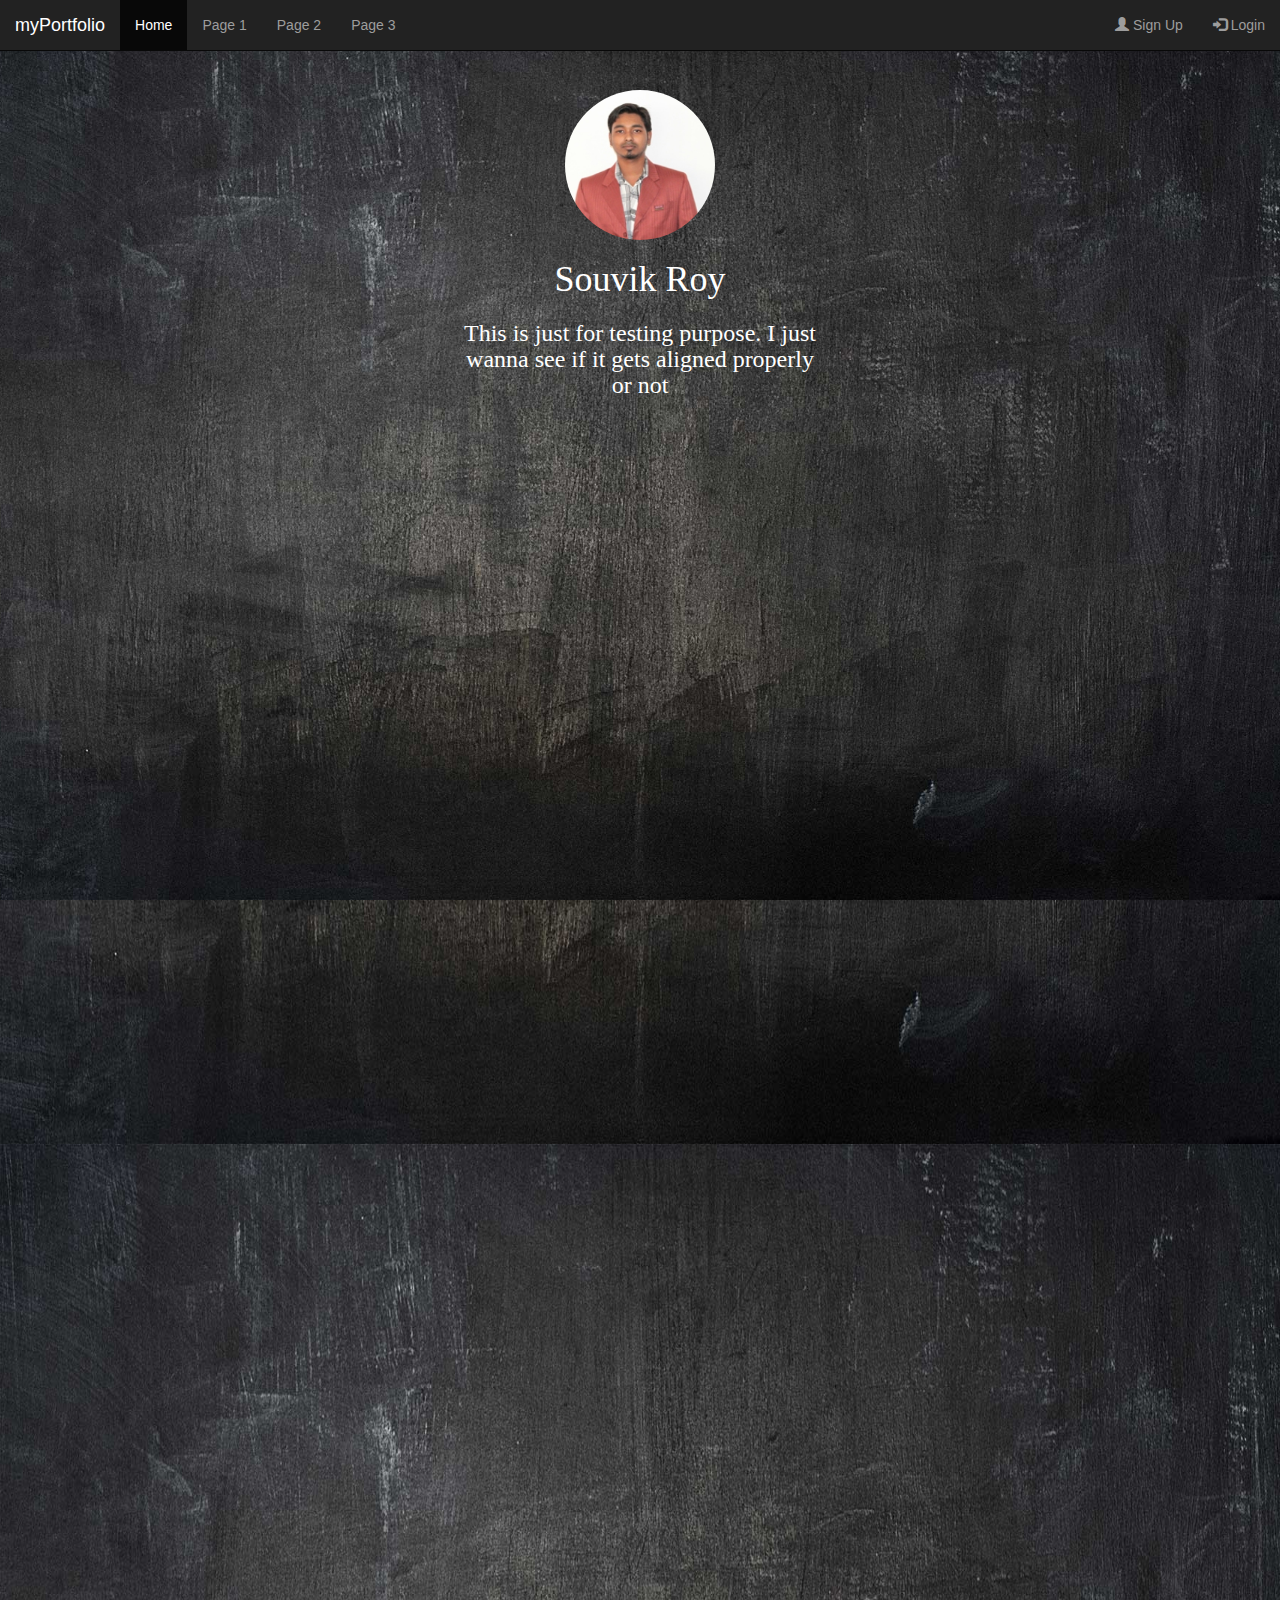
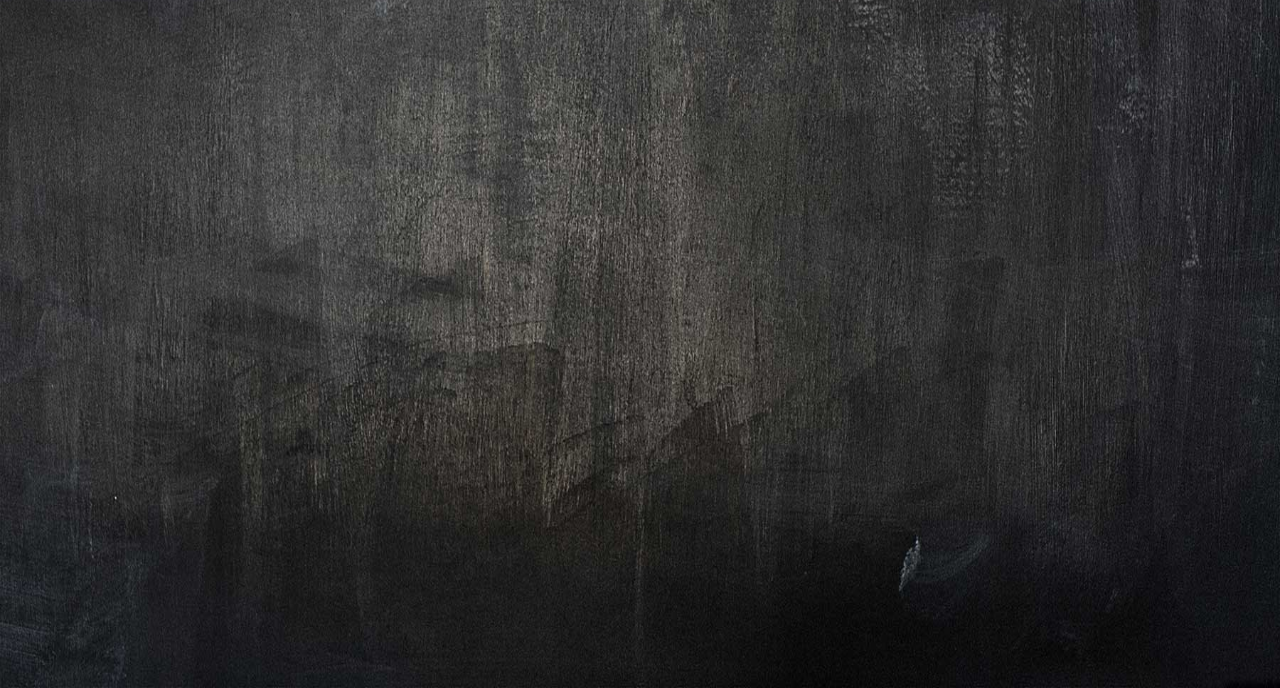
==== Portfolio.html @ 92be7b13 "Portfolio first commit" ====
<!DOCTYPE html>
<html>
<head>
<meta charset="utf-8">
<meta name="viewport" content="width=device-width, initial-scale=1">
<title>Souvik Roy - Portfolio</title>
<!-- Latest compiled and minified CSS -->
<link rel="stylesheet" href="https://maxcdn.bootstrapcdn.com/bootstrap/3.3.7/css/bootstrap.min.css">
<!-- jQuery library -->
<script src="https://ajax.googleapis.com/ajax/libs/jquery/3.2.1/jquery.min.js"></script>
<!-- Latest compiled JavaScript -->
<script src="https://maxcdn.bootstrapcdn.com/bootstrap/3.3.7/js/bootstrap.min.js"></script>
<!-- My StyleSheet -->
<link rel="stylesheet" href="myStyleSheet.css">
<link rel="stylesheet" href="aos-master/dist/aos.css" />
</head>

<body >
  <script src="aos-master/dist/aos.js"></script>
  <script>
    AOS.init({
      easing: 'ease-in-out-sine'
    });
  </script>

  <nav class="navbar navbar-inverse navbar-fixed-top">
  <div class="container-fluid">
    <div class="navbar-header">
      <button type="button" class="navbar-toggle" data-toggle="collapse" data-target="#myNavbar">
        <span class="icon-bar"></span>
        <span class="icon-bar"></span>
        <span class="icon-bar"></span>
      </button>
      <a class="navbar-brand" href="#">myPortfolio</a>
    </div>
    <div class="collapse navbar-collapse" id="myNavbar">
      <ul class="nav navbar-nav">
        <li class="active"><a href="#">Home</a></li>
        <li><a href="#about">Page 1</a></li>
        <li><a href="#">Page 2</a></li>
        <li><a href="#">Page 3</a></li>
      </ul>
      <ul class="nav navbar-nav navbar-right">
        <li><a href="#"><span class="glyphicon glyphicon-user"></span> Sign Up</a></li>
        <li><a href="#"><span class="glyphicon glyphicon-log-in"></span> Login</a></li>
      </ul>
    </div>
  </div>
</nav>

<div class="parallax">
  <div class="container dp">
    <div class="row">
      <div class="col-sm-6  col-md-4 col-lg-4 col-sm-offset-3 col-md-offset-4 col-lg-offset-4">
        <img src="images/2010BCA661.jpg" class="img-circle" alt="Cinque Terre" width="150" height="150">
        <h1>Souvik Roy</h1>
        <h3>This is just for testing purpose. I just wanna see if it gets aligned properly or not</h3>
      </div>
    </div>
  </div>
</div>

<div class="container opac">
  <div class="row">
    <div id="about" class="col-sm-10 col-sm-offset-1 col-md-offset-1 cards" data-aos="fade-in">

    </div>

    <div class="col-sm-10 col-sm-offset-1 col-md-offset-1 cards" data-aos="fade-in">

    </div>

    <div class="col-sm-10 col-sm-offset-1 col-md-offset-1 cards" data-aos="fade-in">

    </div>

  </div>
</div>

</body>
</html>
---- myStyleSheet.css ----
.cards{
  background-color:white;
  border-radius: 20px 20px 20px 20px;
  height: 50vh;
  margin-bottom: 1vmax;
}

.parallax {
    /* The image used */
    background-image: url("images/standard_background2.jpg");

    /* Set a specific height */
    min-height: 100vh;
    top: 0;

    /* Create the parallax scrolling effect */
    background-attachment: fixed;
    background-position: center;
    background-repeat: no-repeat;
    background-size: cover;
}

body{
  background-image: url("images/standard_background2.jpg");
  background-repeat: round;
}

img {
    display: block;
    margin: 0 auto;
    margin-top: 10vh;
}

.dp{
  text-align: center;
  color: white;
  font-family: "Times New Roman";
}

.opac{
  opacity: 0.7;
}
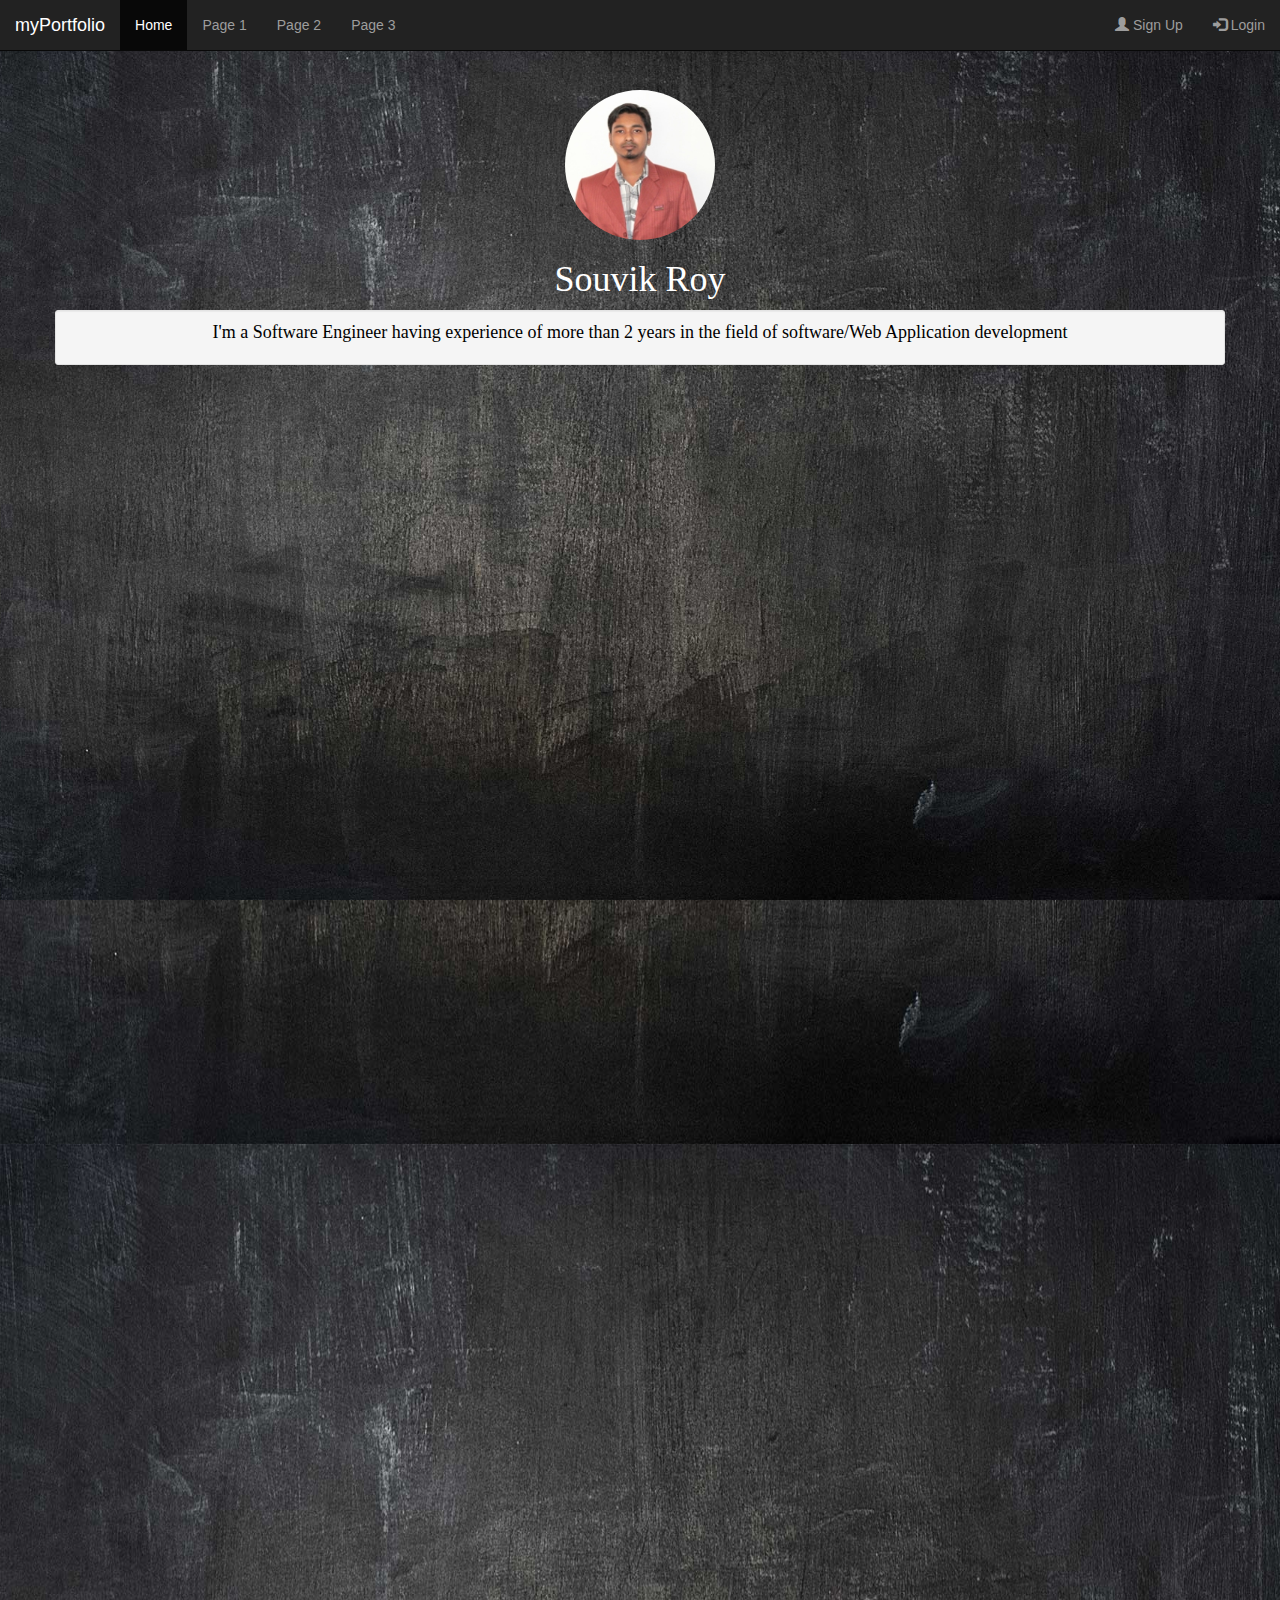
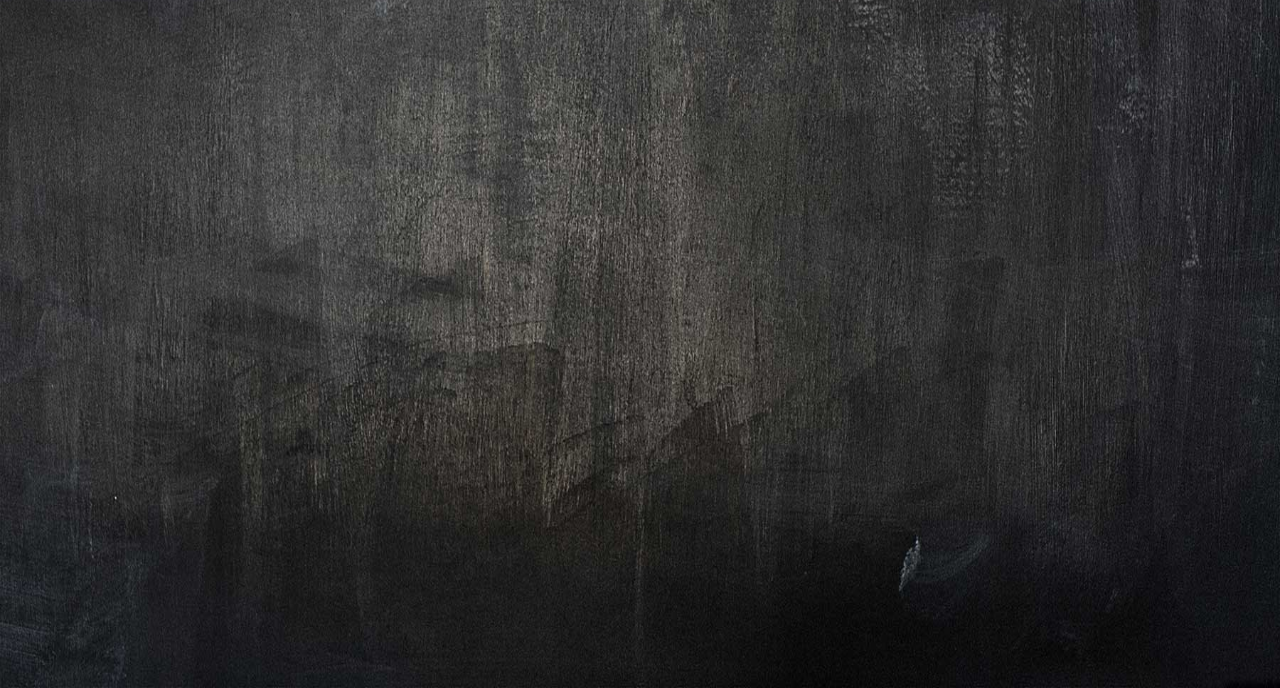
==== commit 2afd6e2d: "Second Commit" ====
--- a/Portfolio.html
+++ b/Portfolio.html
@@ -51,11 +51,11 @@
 <div class="parallax">
   <div class="container dp">
     <div class="row">
-      <div class="col-sm-6  col-md-4 col-lg-4 col-sm-offset-3 col-md-offset-4 col-lg-offset-4">
         <img src="images/2010BCA661.jpg" class="img-circle" alt="Cinque Terre" width="150" height="150">
         <h1>Souvik Roy</h1>
-        <h3>This is just for testing purpose. I just wanna see if it gets aligned properly or not</h3>
-      </div>
+        <div id="aboutMe" class="well well-sm">
+          <p>I'm a Software Engineer having experience of more than 2 years in the field of software/Web Application development</p>
+        </div>
     </div>
   </div>
 </div>
--- a/myStyleSheet.css
+++ b/myStyleSheet.css
@@ -40,3 +40,9 @@
 .opac{
   opacity: 0.7;
 }
+
+#aboutMe{
+  color: black;
+  text-align: center;
+  font-size: 2vmin;
+}
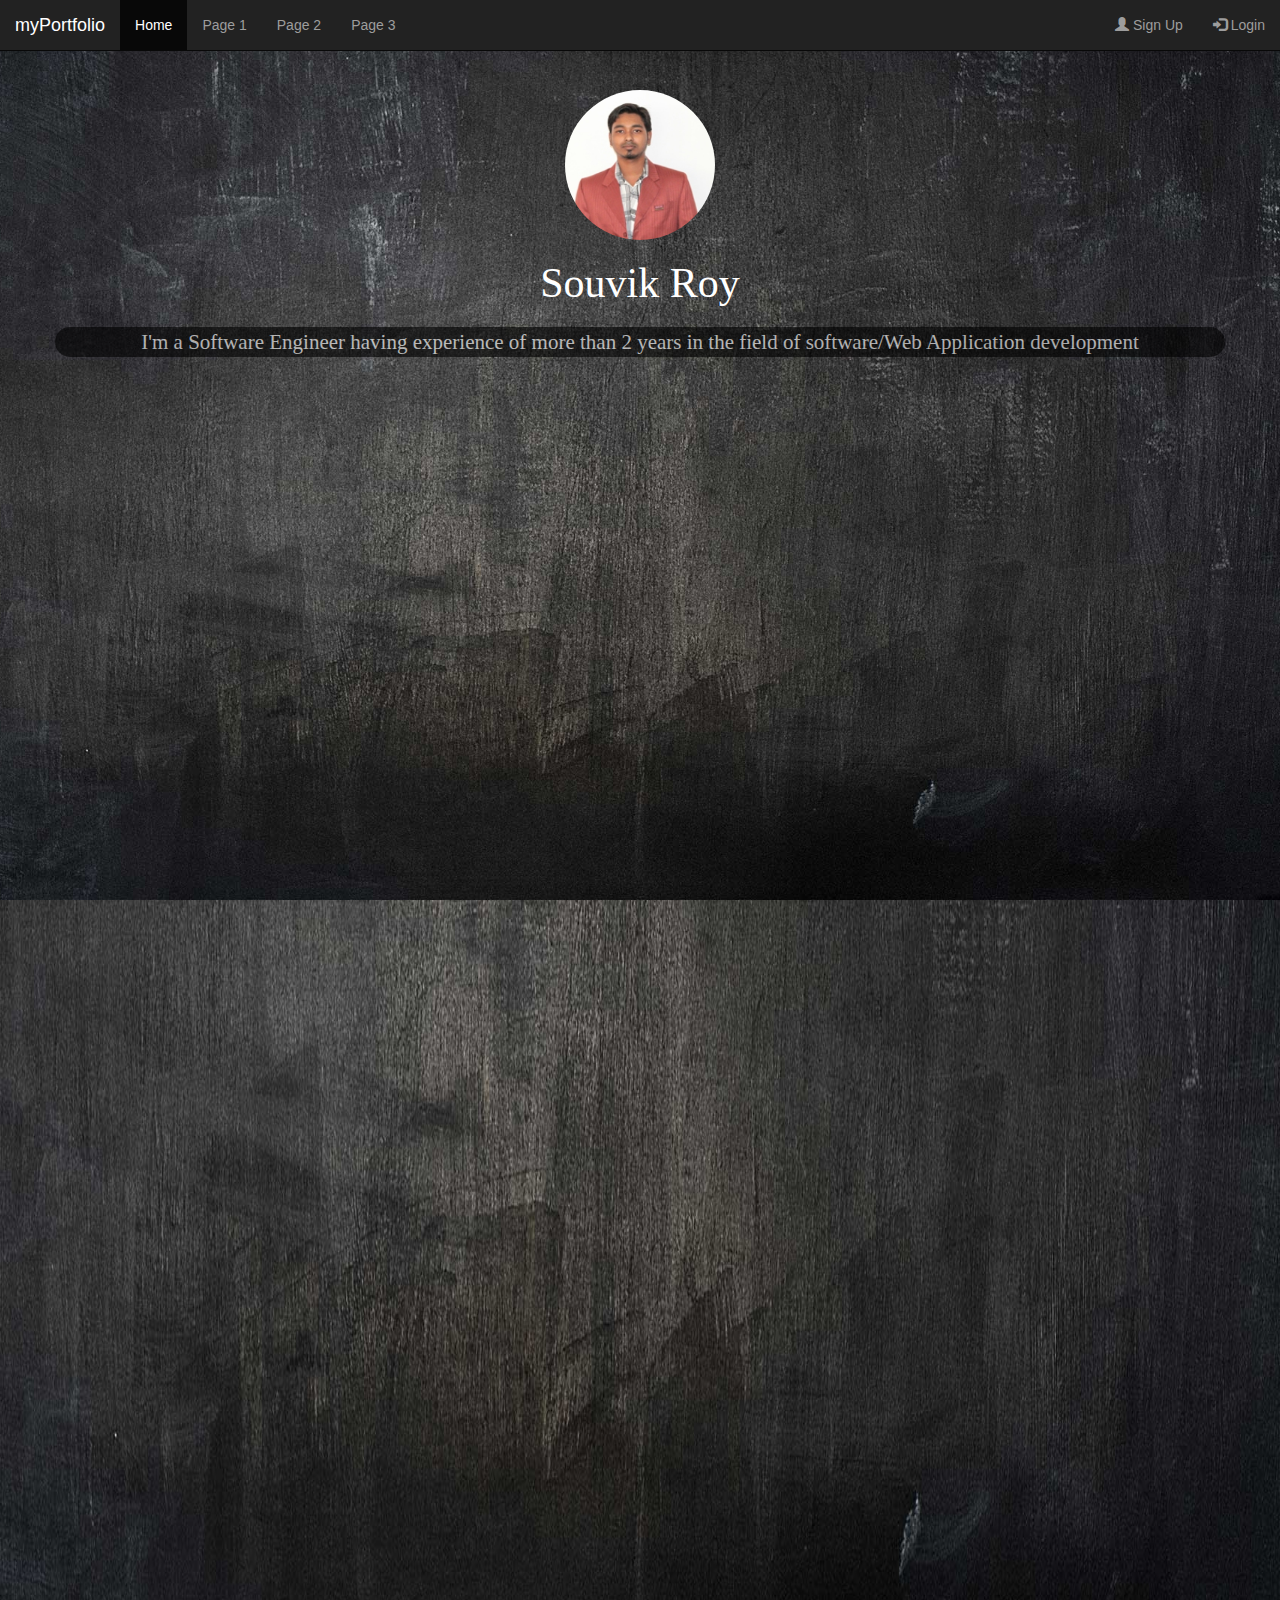
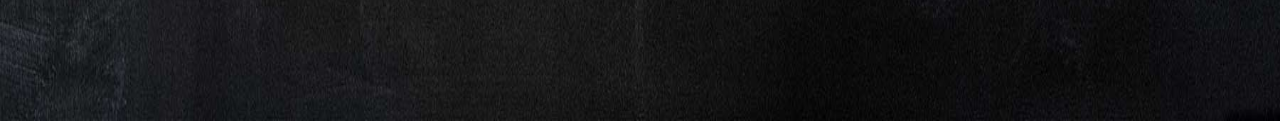
==== commit 61cd6e0d: "Skills almost done" ====
--- a/Portfolio.html
+++ b/Portfolio.html
@@ -52,8 +52,8 @@
   <div class="container dp">
     <div class="row">
         <img src="images/2010BCA661.jpg" class="img-circle" alt="Cinque Terre" width="150" height="150">
-        <h1>Souvik Roy</h1>
-        <div id="aboutMe" class="well well-sm">
+        <h2>Souvik Roy</h2>
+        <div id="aboutMe" class="centered">
           <p>I'm a Software Engineer having experience of more than 2 years in the field of software/Web Application development</p>
         </div>
     </div>
@@ -62,15 +62,130 @@
 
 <div class="container opac">
   <div class="row">
-    <div id="about" class="col-sm-10 col-sm-offset-1 col-md-offset-1 cards" data-aos="fade-in">
+    <div id="skills" class="col-xs-12 col-sm-10 col-md-10 col-sm-offset-1 col-md-offset-1 cards" data-aos="fade-in">
+      <h4><span class="glyphicon glyphicon-briefcase"></span> Professional Skills</h4>
+      <div class="row">
+          <div class="col-xs-6 col-sm-6 col-md-6 col-lg-6">
+              <div id="coreSkills" class="cards-inverse">
+                  <h5>Programming Skills</h5>
+                  C
+                  <div class="progress">
+                    <div class="progress-bar progress-bar-striped active" role="progressbar" aria-valuenow="80" aria-valuemin="0" aria-valuemax="100" style="width:80%"></div>
+                  </div>
+
+                  C++
+                  <div class="progress">
+                    <div class="progress-bar progress-bar-striped active" role="progressbar" aria-valuenow="88" aria-valuemin="0" aria-valuemax="100" style="width:88%"></div>
+                  </div>
+
+                  C#
+                  <div class="progress">
+                    <div class="progress-bar progress-bar-striped active" role="progressbar" aria-valuenow="82" aria-valuemin="0" aria-valuemax="100" style="width:82%"></div>
+                  </div>
+
+                  HTML5
+                  <div class="progress">
+                    <div class="progress-bar progress-bar-striped active" role="progressbar" aria-valuenow="90" aria-valuemin="0" aria-valuemax="100" style="width:90%"></div>
+                  </div>
+
+                  CSS
+                  <div class="progress">
+                    <div class="progress-bar progress-bar-striped active" role="progressbar" aria-valuenow="90" aria-valuemin="0" aria-valuemax="100" style="width:90%"></div>
+                  </div>
+
+                  JavaScript
+                  <div class="progress">
+                    <div class="progress-bar progress-bar-striped active" role="progressbar" aria-valuenow="85" aria-valuemin="0" aria-valuemax="100" style="width:85%"></div>
+                  </div>
+
+                  Bootstrap
+                  <div class="progress">
+                    <div class="progress-bar progress-bar-striped active" role="progressbar" aria-valuenow="92" aria-valuemin="0" aria-valuemax="100" style="width:92%"></div>
+                  </div>
+
+                  .NET
+                  <div class="progress">
+                    <div class="progress-bar progress-bar-striped active" role="progressbar" aria-valuenow="85" aria-valuemin="0" aria-valuemax="100" style="width:85%"></div>
+                  </div>
+              </div>
+          </div>
+          <div class="col-xs-6 col-sm-6 col-md-6 col-lg-6">
+            <div id="dbSkills" class="cards-inverse">
+                <h5>Databases</h5>
+                SQL Server
+                <div class="progress">
+                  <div class="progress-bar progress-bar-striped active" role="progressbar" aria-valuenow="80" aria-valuemin="0" aria-valuemax="100" style="width:80%"></div>
+                </div>
+
+                SQL Lite
+                <div class="progress">
+                  <div class="progress-bar progress-bar-striped active" role="progressbar" aria-valuenow="80" aria-valuemin="0" aria-valuemax="100" style="width:80%"></div>
+                </div>
+
+                Oracle
+                <div class="progress">
+                  <div class="progress-bar progress-bar-striped active" role="progressbar" aria-valuenow="80" aria-valuemin="0" aria-valuemax="100" style="width:80%"></div>
+                </div>
+
+                PLSQL
+                <div class="progress">
+                  <div class="progress-bar progress-bar-striped active" role="progressbar" aria-valuenow="80" aria-valuemin="0" aria-valuemax="100" style="width:80%"></div>
+                </div>
+            </div>
+            <div id="sourceControlSkills" class="cards-inverse">
+                <h5>Source Control</h5>
+                GIT
+                <div class="progress">
+                  <div class="progress-bar progress-bar-striped active" role="progressbar" aria-valuenow="80" aria-valuemin="0" aria-valuemax="100" style="width:80%"></div>
+                </div>
+
+                SVN
+                <div class="progress">
+                  <div class="progress-bar progress-bar-striped active" role="progressbar" aria-valuenow="80" aria-valuemin="0" aria-valuemax="100" style="width:80%"></div>
+                </div>
+
+                TFS (Team Foundation Server)
+                <div class="progress">
+                  <div class="progress-bar progress-bar-striped active" role="progressbar" aria-valuenow="80" aria-valuemin="0" aria-valuemax="100" style="width:80%"></div>
+                </div>
+            </div>
+          </div>
+      </div>
+      <div class="row">
+          <div class="col-xs-6 col-sm-6 col-md-6 col-lg-6">
+            <div id="learningSkills" class="cards-inverse">
+              <h5>Learning</h5>
+              Angular JS
+              <div class="progress">
+                <div class="progress-bar progress-bar-striped active" role="progressbar" aria-valuenow="80" aria-valuemin="0" aria-valuemax="100" style="width:5%"></div>
+              </div>
+
+              NODE JS
+              <div class="progress">
+                <div class="progress-bar progress-bar-striped active" role="progressbar" aria-valuenow="80" aria-valuemin="0" aria-valuemax="100" style="width:80%"></div>
+              </div>
+
+              JQuery
+              <div class="progress">
+                <div class="progress-bar progress-bar-striped active" role="progressbar" aria-valuenow="80" aria-valuemin="0" aria-valuemax="100" style="width:80%"></div>
+              </div>
+
+              MongoDB
+              <div class="progress">
+                <div class="progress-bar progress-bar-striped active" role="progressbar" aria-valuenow="80" aria-valuemin="0" aria-valuemax="100" style="width:80%"></div>
+              </div>
+            </div>
+          </div>
+          <div class="col-xs-6 col-sm-6 col-md-6 col-lg-6">
+
+          </div>
+    </div>
+
+    <div id="projects" class="col-xs-12 col-sm-10 col-md-10 col-sm-offset-1 col-md-offset-1 cards" data-aos="fade-in">
 
     </div>
 
-    <div class="col-sm-10 col-sm-offset-1 col-md-offset-1 cards" data-aos="fade-in">
-
-    </div>
-
-    <div class="col-sm-10 col-sm-offset-1 col-md-offset-1 cards" data-aos="fade-in">
+    <div id="education" class="col-xs-12 col-sm-10 col-md-10 col-sm-offset-1 col-md-offset-1 cards" data-aos="fade-in">
 
     </div>
 
--- a/myStyleSheet.css
+++ b/myStyleSheet.css
@@ -1,7 +1,54 @@
+@media (max-width: 500px) {
+    body{font-size: 10px;}
+}
+
+@media (min-width: 501px) and (max-width: 768px) {
+    body{font-size: 12px;}
+}
+
+@media (min-width: 769px) {
+    body{font-size: 14px;}
+}
+
+h1{
+  font-size: 4em;
+}
+h2{
+  font-size: 3em;
+}
+h3{
+  font-size: 2.5em;
+}
+h4{
+  font-size: 2em;
+}
+h5{
+  font-size: 1.5em;
+}
+h6{
+  font-size: 1em;
+}
+
+p {
+  margin: 1em;
+}
+
+.progress {
+  height: 0.5em;
+}
+
 .cards{
   background-color:white;
   border-radius: 20px 20px 20px 20px;
-  height: 50vh;
+  height: auto;
+  margin-bottom: 1vmax;
+}
+
+.cards-inverse{
+  background-color: black;
+  border-radius: 15px 15px 15px 15px;
+  color: white;
+  padding: 0.5em;
   margin-bottom: 1vmax;
 }
 
@@ -42,7 +89,15 @@
 }
 
 #aboutMe{
-  color: black;
+  color: white;
   text-align: center;
-  font-size: 2vmin;
+  font-size: 1.5em;
+  background-color: black;
+  border-color: white;
+  opacity: 0.6;
+  border-radius: 20px 20px 20px 20px;
 }
+
+.centered{
+  margin: 0 auto;
+}
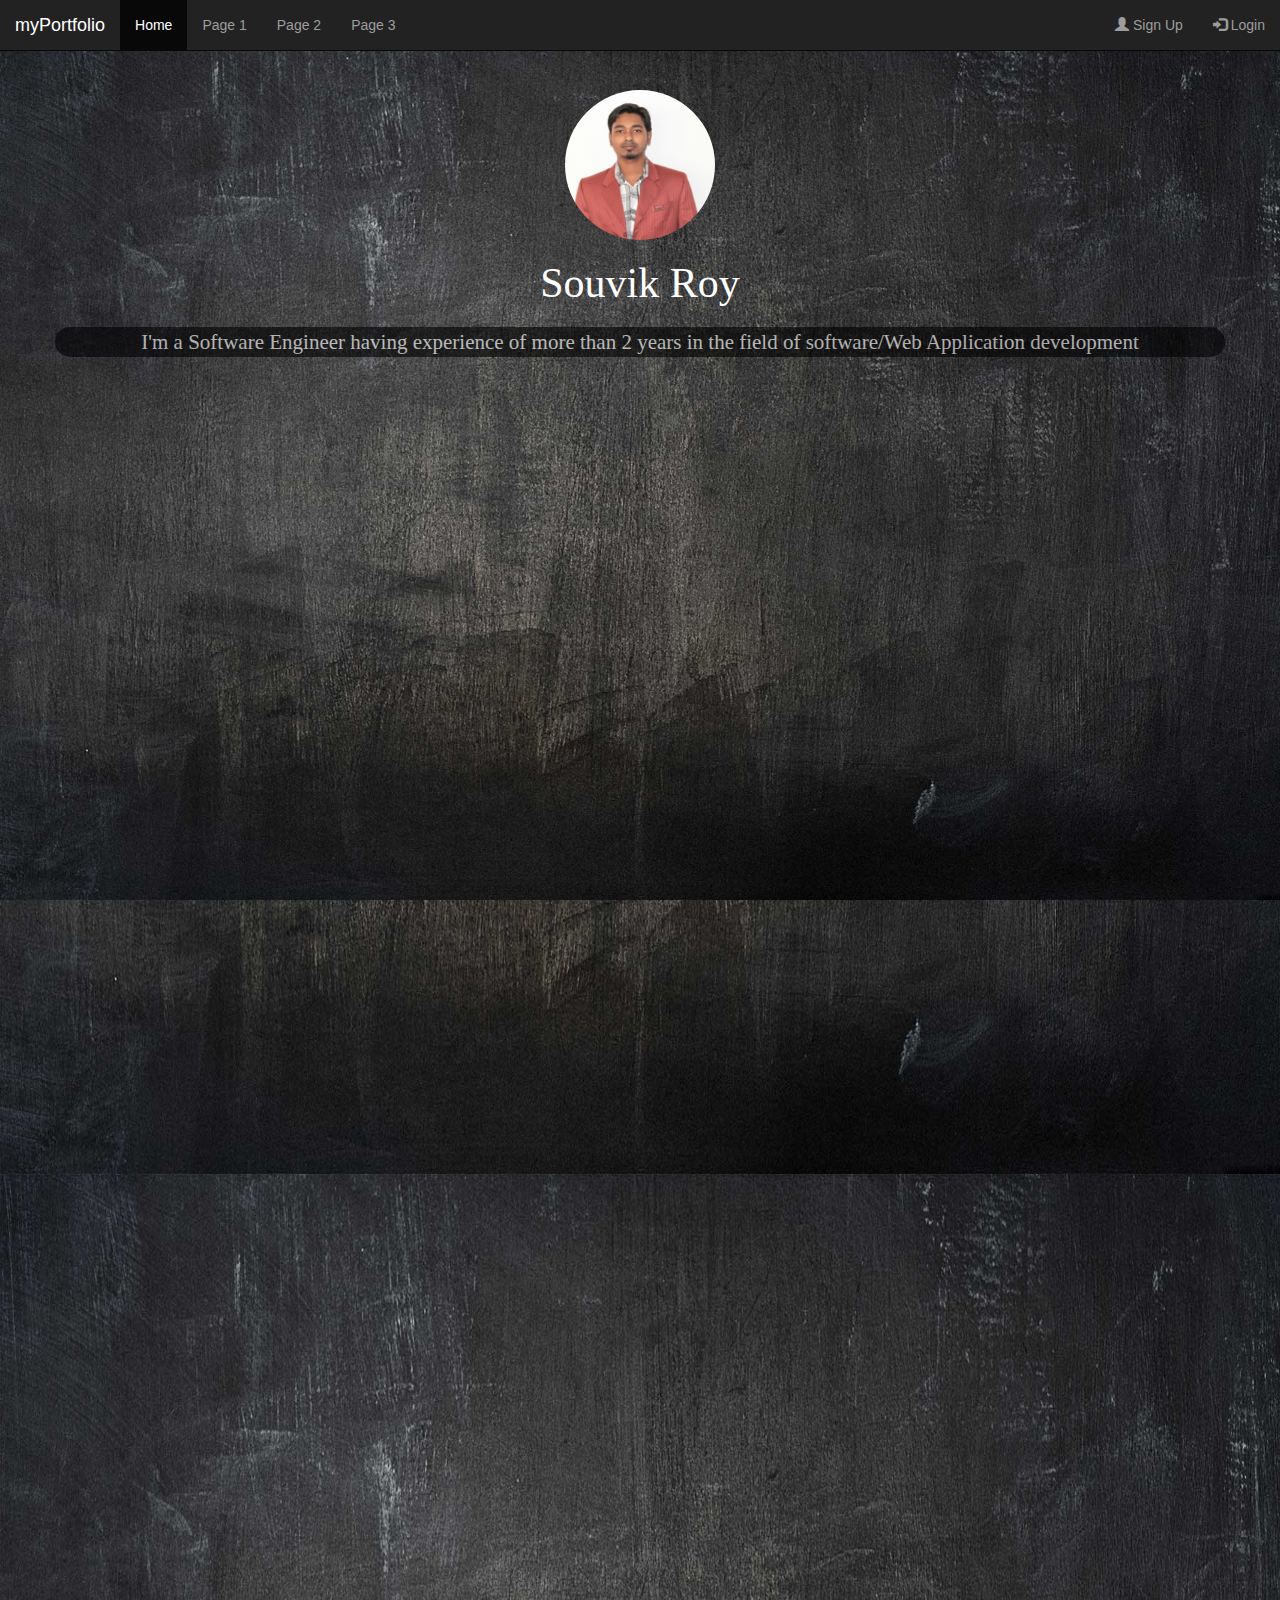
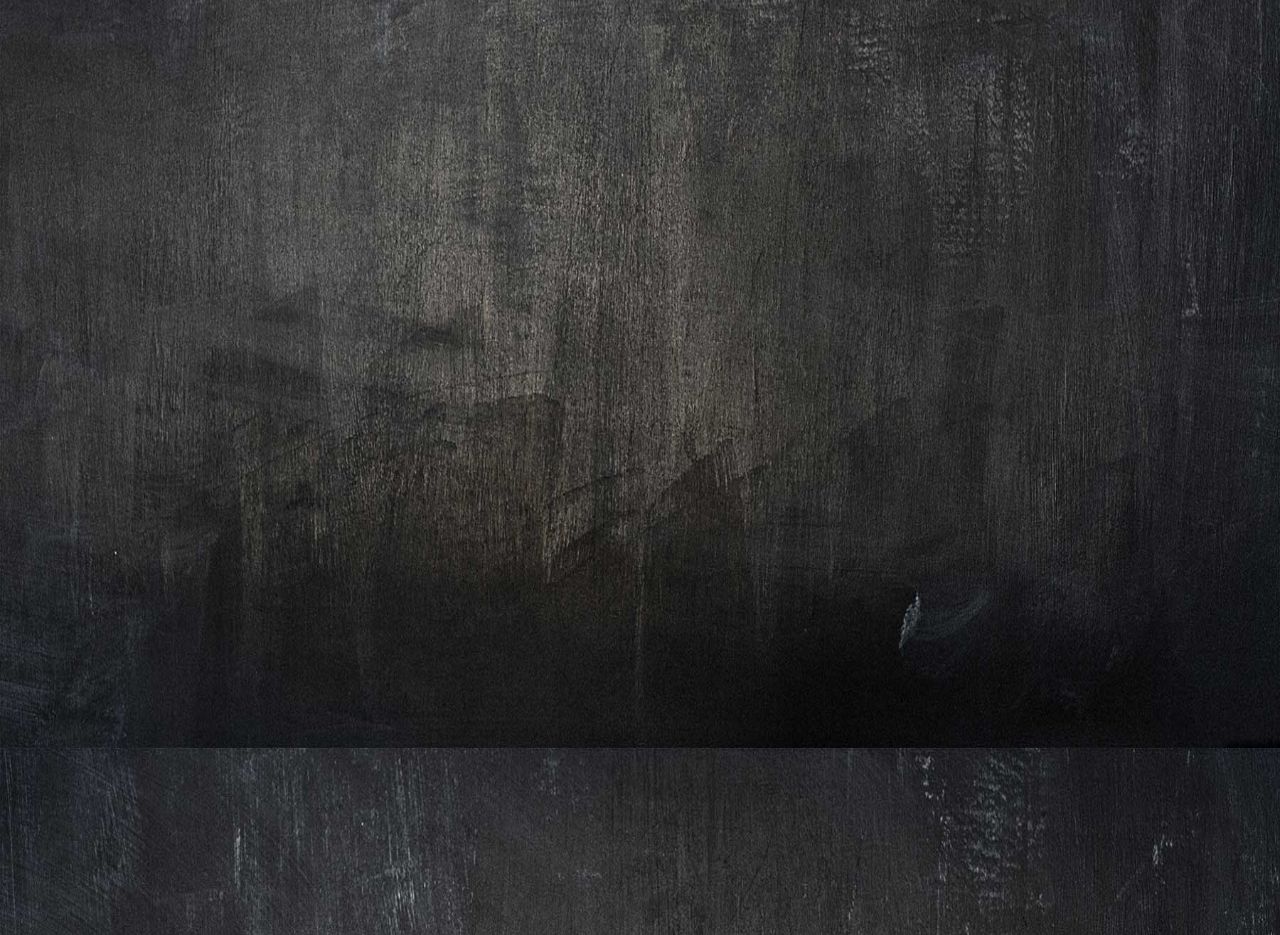
==== commit 0e3f3b5a: "Completed upto achievements and awards" ====
--- a/Portfolio.html
+++ b/Portfolio.html
@@ -1,195 +1,304 @@
 <!DOCTYPE html>
 <html>
 <head>
-<meta charset="utf-8">
-<meta name="viewport" content="width=device-width, initial-scale=1">
-<title>Souvik Roy - Portfolio</title>
-<!-- Latest compiled and minified CSS -->
-<link rel="stylesheet" href="https://maxcdn.bootstrapcdn.com/bootstrap/3.3.7/css/bootstrap.min.css">
-<!-- jQuery library -->
-<script src="https://ajax.googleapis.com/ajax/libs/jquery/3.2.1/jquery.min.js"></script>
-<!-- Latest compiled JavaScript -->
-<script src="https://maxcdn.bootstrapcdn.com/bootstrap/3.3.7/js/bootstrap.min.js"></script>
-<!-- My StyleSheet -->
-<link rel="stylesheet" href="myStyleSheet.css">
-<link rel="stylesheet" href="aos-master/dist/aos.css" />
+  <meta charset="utf-8">
+  <meta name="viewport" content="width=device-width, initial-scale=1">
+  <title>Souvik Roy - Portfolio</title>
+  <!-- Latest compiled and minified CSS -->
+  <link rel="stylesheet" href="https://maxcdn.bootstrapcdn.com/bootstrap/3.3.7/css/bootstrap.min.css">
+  <!-- jQuery library -->
+  <script src="https://ajax.googleapis.com/ajax/libs/jquery/3.2.1/jquery.min.js"></script>
+  <!-- Latest compiled JavaScript -->
+  <script src="https://maxcdn.bootstrapcdn.com/bootstrap/3.3.7/js/bootstrap.min.js"></script>
+  <!-- My StyleSheet -->
+  <link rel="stylesheet" href="myStyleSheet.css">
+  <link rel="stylesheet" href="aos-master/dist/aos.css" />
 </head>
 
 <body >
   <script src="aos-master/dist/aos.js"></script>
   <script>
-    AOS.init({
-      easing: 'ease-in-out-sine'
-    });
+  AOS.init({
+    easing: 'ease-in-out-sine'
+  });
   </script>
 
   <nav class="navbar navbar-inverse navbar-fixed-top">
-  <div class="container-fluid">
-    <div class="navbar-header">
-      <button type="button" class="navbar-toggle" data-toggle="collapse" data-target="#myNavbar">
-        <span class="icon-bar"></span>
-        <span class="icon-bar"></span>
-        <span class="icon-bar"></span>
-      </button>
-      <a class="navbar-brand" href="#">myPortfolio</a>
-    </div>
-    <div class="collapse navbar-collapse" id="myNavbar">
-      <ul class="nav navbar-nav">
-        <li class="active"><a href="#">Home</a></li>
-        <li><a href="#about">Page 1</a></li>
-        <li><a href="#">Page 2</a></li>
-        <li><a href="#">Page 3</a></li>
-      </ul>
-      <ul class="nav navbar-nav navbar-right">
-        <li><a href="#"><span class="glyphicon glyphicon-user"></span> Sign Up</a></li>
-        <li><a href="#"><span class="glyphicon glyphicon-log-in"></span> Login</a></li>
-      </ul>
-    </div>
-  </div>
-</nav>
-
-<div class="parallax">
-  <div class="container dp">
-    <div class="row">
-        <img src="images/2010BCA661.jpg" class="img-circle" alt="Cinque Terre" width="150" height="150">
+    <div class="container-fluid">
+      <div class="navbar-header">
+        <button type="button" class="navbar-toggle" data-toggle="collapse" data-target="#myNavbar">
+          <span class="icon-bar"></span>
+          <span class="icon-bar"></span>
+          <span class="icon-bar"></span>
+        </button>
+        <a class="navbar-brand" href="#">myPortfolio</a>
+      </div>
+      <div class="collapse navbar-collapse" id="myNavbar">
+        <ul class="nav navbar-nav">
+          <li class="active"><a href="#">Home</a></li>
+          <li><a href="#about">Page 1</a></li>
+          <li><a href="#">Page 2</a></li>
+          <li><a href="#">Page 3</a></li>
+        </ul>
+        <ul class="nav navbar-nav navbar-right">
+          <li><a href="#"><span class="glyphicon glyphicon-user"></span> Sign Up</a></li>
+          <li><a href="#"><span class="glyphicon glyphicon-log-in"></span> Login</a></li>
+        </ul>
+      </div>
+    </div>
+  </nav>
+
+  <div class="parallax">
+    <div class="container dp">
+      <div class="row">
+        <img id="profilePic" src="images/2010BCA661.jpg" class="img-circle" alt="Cinque Terre" width="150" height="150">
         <h2>Souvik Roy</h2>
         <div id="aboutMe" class="centered">
           <p>I'm a Software Engineer having experience of more than 2 years in the field of software/Web Application development</p>
         </div>
-    </div>
-  </div>
-</div>
-
-<div class="container opac">
-  <div class="row">
-    <div id="skills" class="col-xs-12 col-sm-10 col-md-10 col-sm-offset-1 col-md-offset-1 cards" data-aos="fade-in">
-      <h4><span class="glyphicon glyphicon-briefcase"></span> Professional Skills</h4>
-      <div class="row">
-          <div class="col-xs-6 col-sm-6 col-md-6 col-lg-6">
-              <div id="coreSkills" class="cards-inverse">
-                  <h5>Programming Skills</h5>
-                  C
-                  <div class="progress">
-                    <div class="progress-bar progress-bar-striped active" role="progressbar" aria-valuenow="80" aria-valuemin="0" aria-valuemax="100" style="width:80%"></div>
-                  </div>
-
-                  C++
-                  <div class="progress">
-                    <div class="progress-bar progress-bar-striped active" role="progressbar" aria-valuenow="88" aria-valuemin="0" aria-valuemax="100" style="width:88%"></div>
-                  </div>
-
-                  C#
-                  <div class="progress">
-                    <div class="progress-bar progress-bar-striped active" role="progressbar" aria-valuenow="82" aria-valuemin="0" aria-valuemax="100" style="width:82%"></div>
-                  </div>
-
-                  HTML5
-                  <div class="progress">
-                    <div class="progress-bar progress-bar-striped active" role="progressbar" aria-valuenow="90" aria-valuemin="0" aria-valuemax="100" style="width:90%"></div>
-                  </div>
-
-                  CSS
-                  <div class="progress">
-                    <div class="progress-bar progress-bar-striped active" role="progressbar" aria-valuenow="90" aria-valuemin="0" aria-valuemax="100" style="width:90%"></div>
-                  </div>
-
-                  JavaScript
-                  <div class="progress">
-                    <div class="progress-bar progress-bar-striped active" role="progressbar" aria-valuenow="85" aria-valuemin="0" aria-valuemax="100" style="width:85%"></div>
-                  </div>
-
-                  Bootstrap
-                  <div class="progress">
-                    <div class="progress-bar progress-bar-striped active" role="progressbar" aria-valuenow="92" aria-valuemin="0" aria-valuemax="100" style="width:92%"></div>
-                  </div>
-
-                  .NET
-                  <div class="progress">
-                    <div class="progress-bar progress-bar-striped active" role="progressbar" aria-valuenow="85" aria-valuemin="0" aria-valuemax="100" style="width:85%"></div>
-                  </div>
-              </div>
-          </div>
-          <div class="col-xs-6 col-sm-6 col-md-6 col-lg-6">
+      </div>
+    </div>
+  </div>
+
+  <div id="skillContainer" class="container opac">
+    <div class="row">
+      <div id="skills" class="col-xs-12 col-sm-10 col-md-10 col-sm-offset-1 col-md-offset-1 cards" data-aos="fade-in">
+        <h4><span class="glyphicon glyphicon-briefcase"></span> Professional Skills</h4>
+        <div class="row">
+          <div class="col-xs-12 col-sm-6 col-md-6 col-lg-6">
+            <div id="coreSkills" class="cards-inverse">
+              <h5>Programming Skills</h5>
+              C
+              <div class="progress">
+                <div class="progress-bar progress-bar-striped active" role="progressbar" aria-valuenow="80" aria-valuemin="0" aria-valuemax="100" style="width:80%"></div>
+              </div>
+              C++
+              <div class="progress">
+                <div class="progress-bar progress-bar-striped active" role="progressbar" aria-valuenow="88" aria-valuemin="0" aria-valuemax="100" style="width:88%"></div>
+              </div>
+              C#
+              <div class="progress">
+                <div class="progress-bar progress-bar-striped active" role="progressbar" aria-valuenow="82" aria-valuemin="0" aria-valuemax="100" style="width:82%"></div>
+              </div>
+              HTML5
+              <div class="progress">
+                <div class="progress-bar progress-bar-striped active" role="progressbar" aria-valuenow="90" aria-valuemin="0" aria-valuemax="100" style="width:90%"></div>
+              </div>
+              CSS
+              <div class="progress">
+                <div class="progress-bar progress-bar-striped active" role="progressbar" aria-valuenow="90" aria-valuemin="0" aria-valuemax="100" style="width:90%"></div>
+              </div>
+              JavaScript
+              <div class="progress">
+                <div class="progress-bar progress-bar-striped active" role="progressbar" aria-valuenow="85" aria-valuemin="0" aria-valuemax="100" style="width:85%"></div>
+              </div>
+              Bootstrap
+              <div class="progress">
+                <div class="progress-bar progress-bar-striped active" role="progressbar" aria-valuenow="92" aria-valuemin="0" aria-valuemax="100" style="width:92%"></div>
+              </div>
+              .NET
+              <div class="progress">
+                <div class="progress-bar progress-bar-striped active" role="progressbar" aria-valuenow="85" aria-valuemin="0" aria-valuemax="100" style="width:85%"></div>
+              </div>
+            </div>
+          </div>
+          <div class="col-xs-12 col-sm-6 col-md-6 col-lg-6">
             <div id="dbSkills" class="cards-inverse">
-                <h5>Databases</h5>
-                SQL Server
-                <div class="progress">
-                  <div class="progress-bar progress-bar-striped active" role="progressbar" aria-valuenow="80" aria-valuemin="0" aria-valuemax="100" style="width:80%"></div>
-                </div>
-
-                SQL Lite
-                <div class="progress">
-                  <div class="progress-bar progress-bar-striped active" role="progressbar" aria-valuenow="80" aria-valuemin="0" aria-valuemax="100" style="width:80%"></div>
-                </div>
-
-                Oracle
-                <div class="progress">
-                  <div class="progress-bar progress-bar-striped active" role="progressbar" aria-valuenow="80" aria-valuemin="0" aria-valuemax="100" style="width:80%"></div>
-                </div>
-
-                PLSQL
-                <div class="progress">
-                  <div class="progress-bar progress-bar-striped active" role="progressbar" aria-valuenow="80" aria-valuemin="0" aria-valuemax="100" style="width:80%"></div>
-                </div>
+              <h5>Databases</h5>
+              SQL Server
+              <div class="progress">
+                <div class="progress-bar progress-bar-striped active" role="progressbar" aria-valuenow="87" aria-valuemin="0" aria-valuemax="100" style="width:87%"></div>
+              </div>
+              SQL Lite
+              <div class="progress">
+                <div class="progress-bar progress-bar-striped active" role="progressbar" aria-valuenow="85" aria-valuemin="0" aria-valuemax="100" style="width:85%"></div>
+              </div>
+              Oracle
+              <div class="progress">
+                <div class="progress-bar progress-bar-striped active" role="progressbar" aria-valuenow="75" aria-valuemin="0" aria-valuemax="100" style="width:75%"></div>
+              </div>
+              PLSQL
+              <div class="progress">
+                <div class="progress-bar progress-bar-striped active" role="progressbar" aria-valuenow="85" aria-valuemin="0" aria-valuemax="100" style="width:85%"></div>
+              </div>
             </div>
             <div id="sourceControlSkills" class="cards-inverse">
-                <h5>Source Control</h5>
-                GIT
-                <div class="progress">
-                  <div class="progress-bar progress-bar-striped active" role="progressbar" aria-valuenow="80" aria-valuemin="0" aria-valuemax="100" style="width:80%"></div>
-                </div>
-
-                SVN
-                <div class="progress">
-                  <div class="progress-bar progress-bar-striped active" role="progressbar" aria-valuenow="80" aria-valuemin="0" aria-valuemax="100" style="width:80%"></div>
-                </div>
-
-                TFS (Team Foundation Server)
-                <div class="progress">
-                  <div class="progress-bar progress-bar-striped active" role="progressbar" aria-valuenow="80" aria-valuemin="0" aria-valuemax="100" style="width:80%"></div>
-                </div>
-            </div>
-          </div>
-      </div>
-      <div class="row">
-          <div class="col-xs-6 col-sm-6 col-md-6 col-lg-6">
+              <h5>Source Control</h5>
+              GIT
+              <div class="progress">
+                <div class="progress-bar progress-bar-striped active" role="progressbar" aria-valuenow="90" aria-valuemin="0" aria-valuemax="100" style="width:90%"></div>
+              </div>
+              SVN
+              <div class="progress">
+                <div class="progress-bar progress-bar-striped active" role="progressbar" aria-valuenow="90" aria-valuemin="0" aria-valuemax="100" style="width:90%"></div>
+              </div>
+              TFS (Team Foundation Server)
+              <div class="progress">
+                <div class="progress-bar progress-bar-striped active" role="progressbar" aria-valuenow="78" aria-valuemin="0" aria-valuemax="100" style="width:78%"></div>
+              </div>
+            </div>
+          </div>
+        </div>
+        <div class="row">
+          <div class="col-xs-12 col-sm-6 col-md-6 col-lg-6">
             <div id="learningSkills" class="cards-inverse">
               <h5>Learning</h5>
               Angular JS
               <div class="progress">
-                <div class="progress-bar progress-bar-striped active" role="progressbar" aria-valuenow="80" aria-valuemin="0" aria-valuemax="100" style="width:5%"></div>
+                <div class="progress-bar progress-bar-striped active" role="progressbar" aria-valuenow="5" aria-valuemin="0" aria-valuemax="100" style="width:5%"></div>
               </div>
 
               NODE JS
               <div class="progress">
-                <div class="progress-bar progress-bar-striped active" role="progressbar" aria-valuenow="80" aria-valuemin="0" aria-valuemax="100" style="width:80%"></div>
+                <div class="progress-bar progress-bar-striped active" role="progressbar" aria-valuenow="0" aria-valuemin="0" aria-valuemax="100" style="width:0%"></div>
               </div>
 
               JQuery
               <div class="progress">
-                <div class="progress-bar progress-bar-striped active" role="progressbar" aria-valuenow="80" aria-valuemin="0" aria-valuemax="100" style="width:80%"></div>
+                <div class="progress-bar progress-bar-striped active" role="progressbar" aria-valuenow="10" aria-valuemin="0" aria-valuemax="100" style="width:10%"></div>
               </div>
 
               MongoDB
               <div class="progress">
-                <div class="progress-bar progress-bar-striped active" role="progressbar" aria-valuenow="80" aria-valuemin="0" aria-valuemax="100" style="width:80%"></div>
-              </div>
-            </div>
-          </div>
-          <div class="col-xs-6 col-sm-6 col-md-6 col-lg-6">
-
-          </div>
-    </div>
-
-    <div id="projects" class="col-xs-12 col-sm-10 col-md-10 col-sm-offset-1 col-md-offset-1 cards" data-aos="fade-in">
-
-    </div>
-
-    <div id="education" class="col-xs-12 col-sm-10 col-md-10 col-sm-offset-1 col-md-offset-1 cards" data-aos="fade-in">
-
-    </div>
-
-  </div>
+                <div class="progress-bar progress-bar-striped active" role="progressbar" aria-valuenow="0" aria-valuemin="0" aria-valuemax="100" style="width:0%"></div>
+              </div>
+            </div>
+          </div>
+          <div class="col-xs-12 col-sm-6 col-md-6 col-lg-6">
+            <div id="OS" class="cards-inverse">
+              <h5>Operating System</h5>
+              Linux
+              <div class="progress">
+                <div class="progress-bar progress-bar-striped active" role="progressbar" aria-valuenow="85" aria-valuemin="0" aria-valuemax="100" style="width:85%"></div>
+              </div>
+
+              Windows
+              <div class="progress">
+                <div class="progress-bar progress-bar-striped active" role="progressbar" aria-valuenow="95" aria-valuemin="0" aria-valuemax="100" style="width:95%"></div>
+              </div>
+
+              Unix
+              <div class="progress">
+                <div class="progress-bar progress-bar-striped active" role="progressbar" aria-valuenow="65" aria-valuemin="0" aria-valuemax="100" style="width:65%"></div>
+              </div>
+            </div>
+          </div>
+        </div>
+      </div>
+    </div>
+  </div>
+
+  <div id="proSkills" class="container opac">
+    <div class="row">
+      <div id="companies" class="col-xs-12 col-sm-10 col-md-10 col-sm-offset-1 col-md-offset-1 cards" data-aos="fade-up-right">
+        <h4><span class="glyphicon glyphicon-pencil"></span> Professional Career</h4>
+        <div class="row">
+          <div class="col-xs-12 col-sm-6 col-md-6 col-lg-6" data-aos="fade-up-right">
+            <div id="iGate" class="cards-inverse">
+              <div class="card">
+                <div class="card-block">
+                  <h4>iGate Global Solutions</h4>
+                  <p class="card-text" style="width: 50rem">
+                    <b>Designation:</b> Software Engineer </br>
+                    <b>Duration:</b> Dec,2013 - Dec,2015 </br>
+                    <b>No. of Projects Assigned: </b>2
+
+                  </p>
+                  <a href="https://www.capgemini.com/in-en/what-we-do/group-overview/capgemini-technology-services-india-limited-formerly-known-as-igate-global-solutions-limited/" target="_blank" class="btn btn-primary">Link to Company Website</a>
+                </div>
+              </div>
+            </div>
+          </div>
+          <div class="col-xs-12 col-sm-6 col-md-6 col-lg-6" data-aos="fade-up-left">
+            <div id="gamut" class="cards-inverse">
+              <div class="card">
+                <div class="card-block">
+                  <h4>Gamut Infosystems Ltd.</h4>
+                  <p class="card-text" style="width: 50rem">
+                    <b>Designation:</b> Software Engineer </br>
+                    <b>Duration:</b> Jul,2017 - Till Date </br>
+                    <b>No. of Projects Assigned:</b> 1
+
+                  </p>
+                  <a href="http://www.farvisionerp.com/about-us/" target="_blank" class="btn btn-primary">Link to Company Website</a>
+                </div>
+              </div>
+            </div>
+          </div>
+        </div>
+      </div>
+    </div>
+  </div>
+
+  <div id="awards" class="container opac">
+    <div class="row">
+      <div id="achievements" class="col-xs-12 col-sm-10 col-md-10 col-sm-offset-1 col-md-offset-1 cards" data-aos="fade-up-right">
+        <h4><span class="glyphicon glyphicon-certificate"></span> Achievements &amp; Awards</h4>
+        <div class="row">
+          <div class="col-xs-12 col-sm-4 col-md-4 col-lg-4" data-aos="fade-up-right">
+            <div id="award1" class="cards-inverse">
+              <img id="greenBelt" src="images/greenBelt.jpg" width="100%" data-toggle="modal" data-target="#myModal">
+              <i>(Double Click to View Certificate)</i>
+              <hr>
+              <h5>iEvolve Green Belt Certificate</h5>
+            </div>
+          </div>
+          <div class="col-xs-12 col-sm-4 col-md-4 col-lg-4" data-aos="fade-up-right">
+            <div id="award2" class="cards-inverse">
+              <img id="kaizen" src="images/kaizen.jpg" width="100%" data-toggle="modal" data-target="#myModal2">
+              <i>(Double Click to View Certificate)</i>
+              <hr>
+              <h5>iEvolve Kaizen Certificate</h5>
+            </div>
+          </div>
+          <div class="col-xs-12 col-sm-4 col-md-4 col-lg-4" data-aos="fade-up-right">
+            <div id="award3" class="cards-inverse">
+              <img id="pob" src="images/trophy.png" width="100%">
+              <hr>
+              <h5>Pat-on-the-Back Award</h5>
+            </div>
+          </div>
+        </div>
+      </div>
+    </div>
+  </div>
+
+  <!--Modal -->
+  <div class="modal fade" id="myModal" role="dialog">
+    <div class="modal-dialog">
+
+      <!-- Modal content-->
+      <div class="modal-content">
+        <div class="modal-header">
+          <button type="button" class="close" data-dismiss="modal">&times;</button>
+          <h4 class="modal-title">iEvolve Green Belt Certificate</h4>
+        </div>
+        <div class="modal-body">
+          <img src="images/greenBelt.jpg" alt="Image Not Found" width="100%">
+        </div>
+      </div>
+
+    </div>
+  </div>
+
+  <div class="modal fade" id="myModal2" role="dialog">
+    <div class="modal-dialog">
+
+      <!-- Modal content-->
+      <div class="modal-content">
+        <div class="modal-header">
+          <button type="button" class="close" data-dismiss="modal">&times;</button>
+          <h4 class="modal-title">iEvolve Green Belt Certificate</h4>
+        </div>
+        <div class="modal-body">
+          <img src="images/kaizen.jpg" alt="Image Not Found" width="100%">
+        </div>
+      </div>
+
+    </div>
+  </div>
+  <!--Modal Ends here -->
+
 </div>
 
 </body>
--- a/myStyleSheet.css
+++ b/myStyleSheet.css
@@ -1,9 +1,15 @@
 @media (max-width: 500px) {
-    body{font-size: 10px;}
+    body{
+      font-size: 10px;
+      padding: 1.5em;
+    }
 }
 
 @media (min-width: 501px) and (max-width: 768px) {
-    body{font-size: 12px;}
+    body{
+      font-size: 12px;
+      padding: 1.5em;
+    }
 }
 
 @media (min-width: 769px) {
@@ -75,7 +81,10 @@
 img {
     display: block;
     margin: 0 auto;
-    margin-top: 10vh;
+}
+
+#profilePic{
+  margin-top: 10vh;
 }
 
 .dp{
@@ -101,3 +110,13 @@
 .centered{
   margin: 0 auto;
 }
+
+pre{
+  color: green;
+  background-color: black;
+
+}
+
+#greenBelt{
+  margin-top: 0 !important;
+}
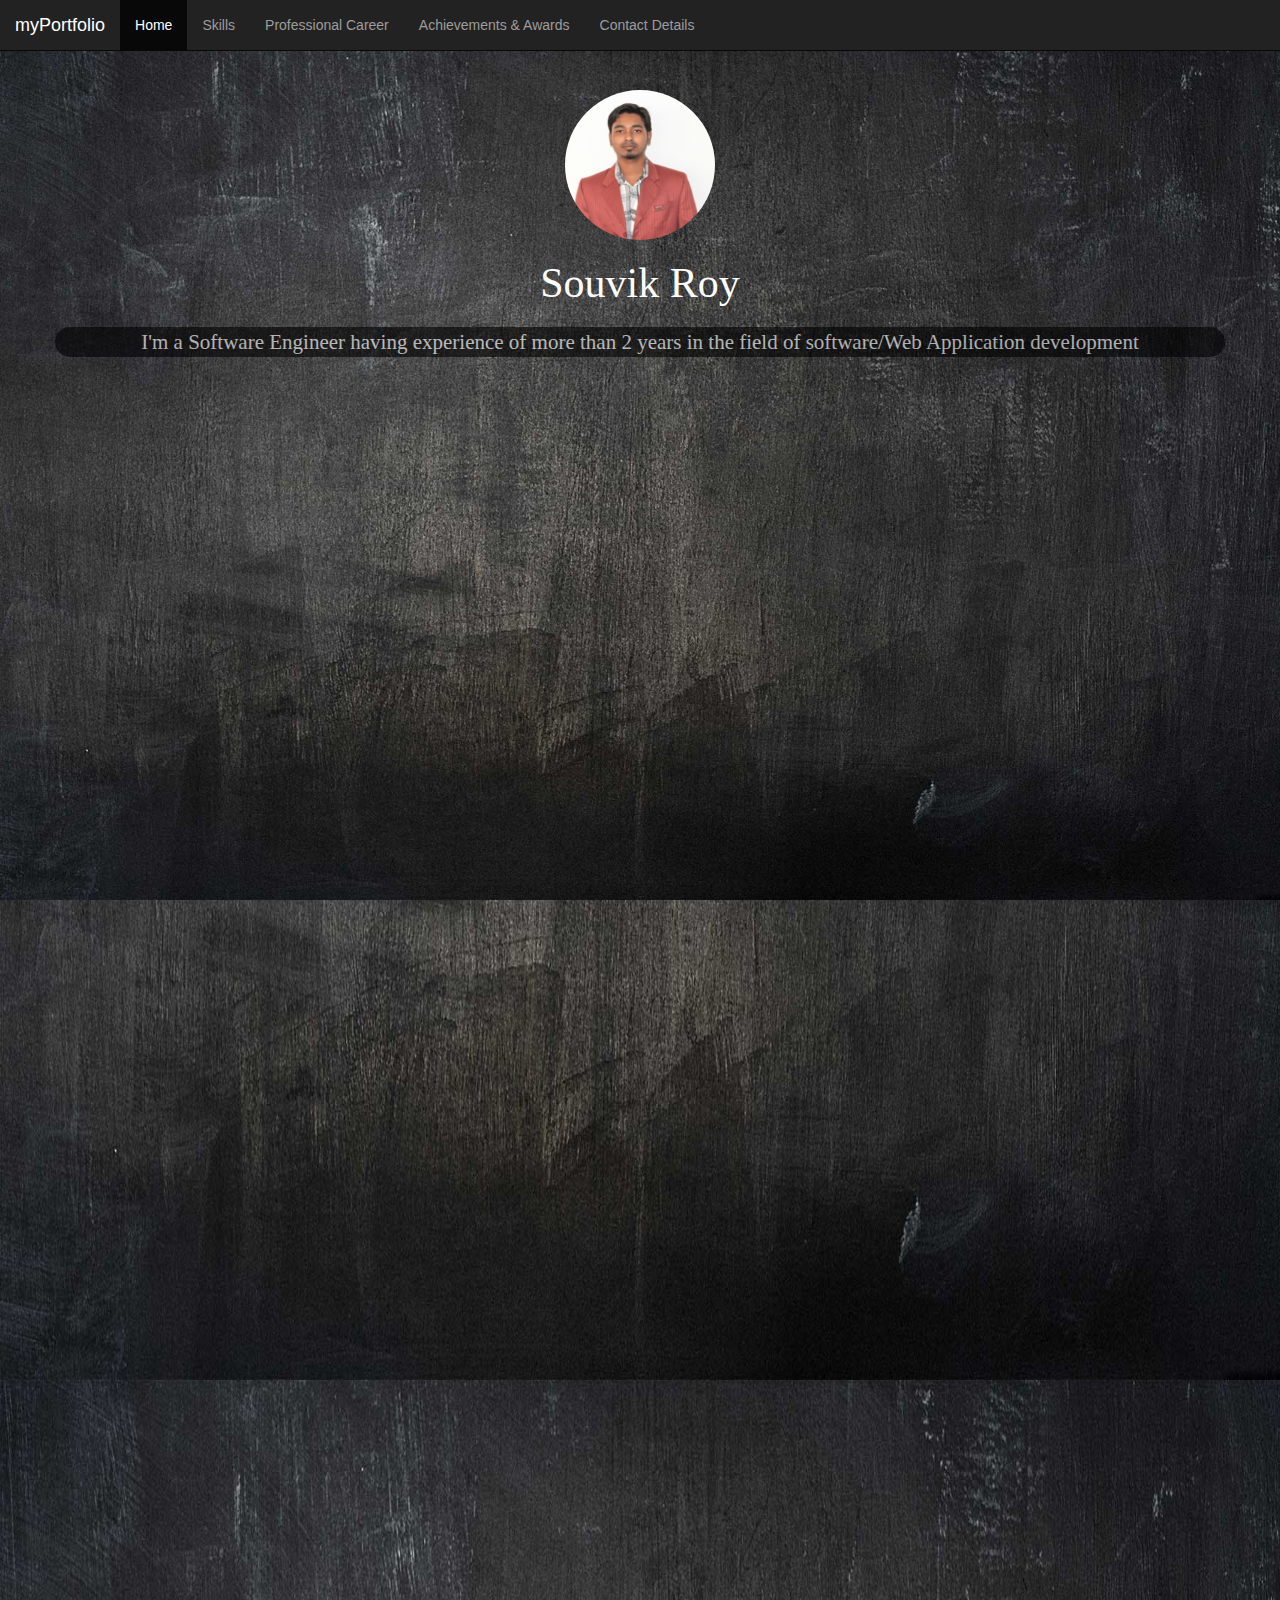
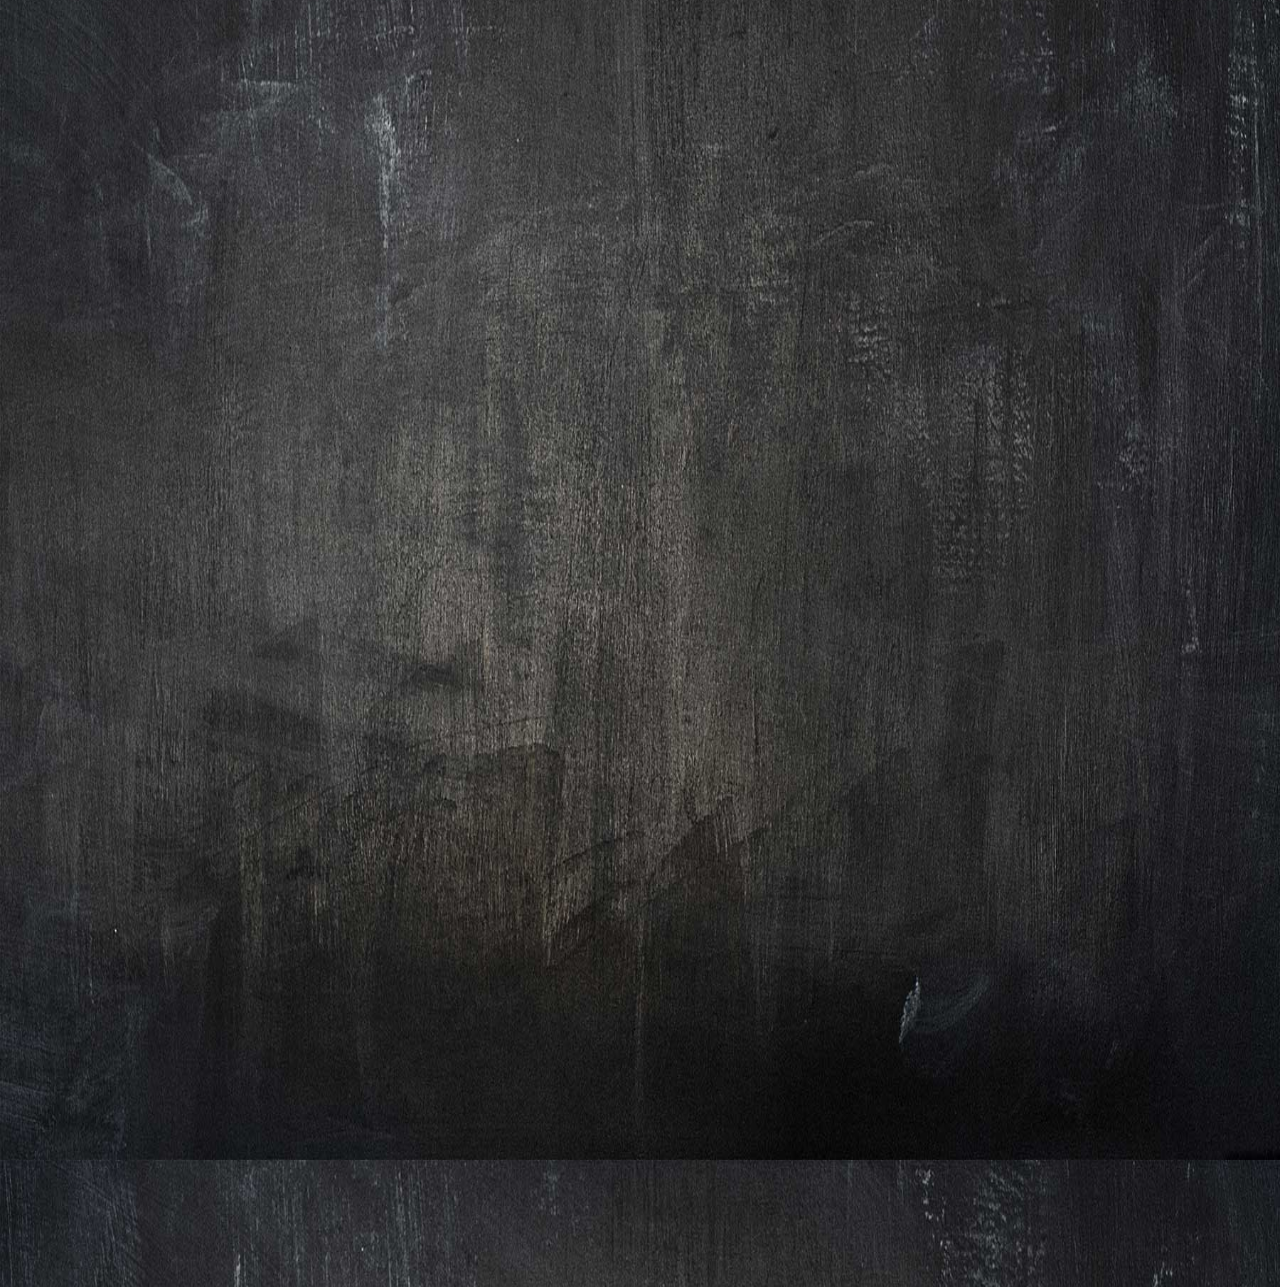
==== commit f027509d: "Complete - Final Commit 1" ====
--- a/Portfolio.html
+++ b/Portfolio.html
@@ -13,6 +13,33 @@
   <!-- My StyleSheet -->
   <link rel="stylesheet" href="myStyleSheet.css">
   <link rel="stylesheet" href="aos-master/dist/aos.css" />
+  <link rel="stylesheet" href="https://cdnjs.cloudflare.com/ajax/libs/font-awesome/4.7.0/css/font-awesome.min.css">
+  <script>
+  $(document).ready(function(){
+    // Add smooth scrolling to all links
+    $("a").on('click', function(event) {
+
+      // Make sure this.hash has a value before overriding default behavior
+      if (this.hash !== "") {
+        // Prevent default anchor click behavior
+        event.preventDefault();
+
+        // Store hash
+        var hash = this.hash;
+
+        // Using jQuery's animate() method to add smooth page scroll
+        // The optional number (800) specifies the number of milliseconds it takes to scroll to the specified area
+        $('html, body').animate({
+          scrollTop: $(hash).offset().top
+        }, 800, function(){
+
+          // Add hash (#) to URL when done scrolling (default click behavior)
+          window.location.hash = hash;
+        });
+      } // End if
+    });
+  });
+  </script>
 </head>
 
 <body >
@@ -36,13 +63,10 @@
       <div class="collapse navbar-collapse" id="myNavbar">
         <ul class="nav navbar-nav">
           <li class="active"><a href="#">Home</a></li>
-          <li><a href="#about">Page 1</a></li>
-          <li><a href="#">Page 2</a></li>
-          <li><a href="#">Page 3</a></li>
-        </ul>
-        <ul class="nav navbar-nav navbar-right">
-          <li><a href="#"><span class="glyphicon glyphicon-user"></span> Sign Up</a></li>
-          <li><a href="#"><span class="glyphicon glyphicon-log-in"></span> Login</a></li>
+          <li><a href="#skillContainer">Skills</a></li>
+          <li><a href="#proSkills">Professional Career</a></li>
+          <li><a href="#awards">Achievements &amp; Awards</a></li>
+          <li><a href="#contact">Contact Details</a></li>
         </ul>
       </div>
     </div>
@@ -65,7 +89,7 @@
       <div id="skills" class="col-xs-12 col-sm-10 col-md-10 col-sm-offset-1 col-md-offset-1 cards" data-aos="fade-in">
         <h4><span class="glyphicon glyphicon-briefcase"></span> Professional Skills</h4>
         <div class="row">
-          <div class="col-xs-12 col-sm-6 col-md-6 col-lg-6">
+          <div class="col-xs-12 col-sm-6 col-md-6 col-lg-6" data-aos="fade-right">
             <div id="coreSkills" class="cards-inverse">
               <h5>Programming Skills</h5>
               C
@@ -102,7 +126,7 @@
               </div>
             </div>
           </div>
-          <div class="col-xs-12 col-sm-6 col-md-6 col-lg-6">
+          <div class="col-xs-12 col-sm-6 col-md-6 col-lg-6" data-aos="fade-left">
             <div id="dbSkills" class="cards-inverse">
               <h5>Databases</h5>
               SQL Server
@@ -140,7 +164,7 @@
           </div>
         </div>
         <div class="row">
-          <div class="col-xs-12 col-sm-6 col-md-6 col-lg-6">
+          <div class="col-xs-12 col-sm-6 col-md-6 col-lg-6" data-aos="fade-right">
             <div id="learningSkills" class="cards-inverse">
               <h5>Learning</h5>
               Angular JS
@@ -164,7 +188,7 @@
               </div>
             </div>
           </div>
-          <div class="col-xs-12 col-sm-6 col-md-6 col-lg-6">
+          <div class="col-xs-12 col-sm-6 col-md-6 col-lg-6" data-aos="fade-left">
             <div id="OS" class="cards-inverse">
               <h5>Operating System</h5>
               Linux
@@ -190,7 +214,7 @@
 
   <div id="proSkills" class="container opac">
     <div class="row">
-      <div id="companies" class="col-xs-12 col-sm-10 col-md-10 col-sm-offset-1 col-md-offset-1 cards" data-aos="fade-up-right">
+      <div id="companies" class="col-xs-12 col-sm-10 col-md-10 col-sm-offset-1 col-md-offset-1 cards" data-aos="fade-in">
         <h4><span class="glyphicon glyphicon-pencil"></span> Professional Career</h4>
         <div class="row">
           <div class="col-xs-12 col-sm-6 col-md-6 col-lg-6" data-aos="fade-up-right">
@@ -198,7 +222,7 @@
               <div class="card">
                 <div class="card-block">
                   <h4>iGate Global Solutions</h4>
-                  <p class="card-text" style="width: 50rem">
+                  <p class="card-text">
                     <b>Designation:</b> Software Engineer </br>
                     <b>Duration:</b> Dec,2013 - Dec,2015 </br>
                     <b>No. of Projects Assigned: </b>2
@@ -214,7 +238,7 @@
               <div class="card">
                 <div class="card-block">
                   <h4>Gamut Infosystems Ltd.</h4>
-                  <p class="card-text" style="width: 50rem">
+                  <p class="card-text">
                     <b>Designation:</b> Software Engineer </br>
                     <b>Duration:</b> Jul,2017 - Till Date </br>
                     <b>No. of Projects Assigned:</b> 1
@@ -232,28 +256,29 @@
 
   <div id="awards" class="container opac">
     <div class="row">
-      <div id="achievements" class="col-xs-12 col-sm-10 col-md-10 col-sm-offset-1 col-md-offset-1 cards" data-aos="fade-up-right">
+      <div id="achievements" class="col-xs-12 col-sm-10 col-md-10 col-sm-offset-1 col-md-offset-1 cards" data-aos="zoom-in">
         <h4><span class="glyphicon glyphicon-certificate"></span> Achievements &amp; Awards</h4>
         <div class="row">
-          <div class="col-xs-12 col-sm-4 col-md-4 col-lg-4" data-aos="fade-up-right">
+          <div class="col-xs-12 col-sm-4 col-md-4 col-lg-4" data-aos="flip-left">
             <div id="award1" class="cards-inverse">
-              <img id="greenBelt" src="images/greenBelt.jpg" width="100%" data-toggle="modal" data-target="#myModal">
-              <i>(Double Click to View Certificate)</i>
+              <img id="greenBelt" src="images/greenBelt.jpg" class="img-rounded" width="100%" data-toggle="modal" data-target="#myModal">
+              <i>(Click to View Certificate)</i>
               <hr>
               <h5>iEvolve Green Belt Certificate</h5>
             </div>
           </div>
-          <div class="col-xs-12 col-sm-4 col-md-4 col-lg-4" data-aos="fade-up-right">
+          <div class="col-xs-12 col-sm-4 col-md-4 col-lg-4" data-aos="flip-right">
             <div id="award2" class="cards-inverse">
-              <img id="kaizen" src="images/kaizen.jpg" width="100%" data-toggle="modal" data-target="#myModal2">
-              <i>(Double Click to View Certificate)</i>
+              <img id="kaizen" src="images/kaizen.jpg" class="img-rounded" width="100%" data-toggle="modal" data-target="#myModal2">
+              <i>(Click to View Certificate)</i>
               <hr>
               <h5>iEvolve Kaizen Certificate</h5>
             </div>
           </div>
-          <div class="col-xs-12 col-sm-4 col-md-4 col-lg-4" data-aos="fade-up-right">
+          <div class="col-xs-12 col-sm-4 col-md-4 col-lg-4" data-aos="flip-left">
             <div id="award3" class="cards-inverse">
-              <img id="pob" src="images/trophy.png" width="100%">
+              <img id="pob" src="images/trophy.png"  width="100%">
+            </br>
               <hr>
               <h5>Pat-on-the-Back Award</h5>
             </div>
@@ -299,6 +324,61 @@
   </div>
   <!--Modal Ends here -->
 
+  <div id="contact" class="container opac">
+    <div class="row">
+      <div id="contDetails" class="col-xs-12 col-sm-10 col-md-10 col-sm-offset-1 col-md-offset-1 cards" data-aos="fade-up">
+        <h4><span class="glyphicon glyphicon-earphone"></span> Contact Details</h4>
+        <div class="row">
+          <div class="col-xs-4 col-sm-4 col-md-4 col-lg-4" data-aos="fade-up-right">
+            <div class="cards-inverse">
+              <img src="images/contactus.jpg" class="img-rounded" width="100%">
+            </div>
+          </div>
+          <div class="col-xs-8 col-sm-8 col-md-8 col-lg-8" data-aos="fade-up-left">
+            <div class="cards-inverse">
+              <div class="row">
+                <div class="col-xs-6 col-sm-4 col-md-4 col-lg-4">
+                    <h5><b><span class="glyphicon glyphicon-user"></span> Name</b></h5>
+                </div>
+                <div class="col-xs-6 col-sm-8 col-md-8 col-lg-8">
+                    <h5>Souvik Roy</h5>
+                </div>
+              </div>
+              <div class="row">
+                <div class="col-xs-6 col-sm-4 col-md-4 col-lg-4">
+                    <h5><b><span class="glyphicon glyphicon-envelope"></span> Email</b></h5>
+                </div>
+                <div class="col-xs-6 col-sm-8 col-md-8 col-lg-8">
+                    <h5>souvikroy.it@gmail.com</h5>
+                </div>
+              </div>
+            <hr>
+              <div class="row">
+                <div class="col-xs-12 col-sm-12 col-md-12 col-lg-12">
+                    <h5 align="center"><b><span class="glyphicon glyphicon-comment"></span> Connect me @</b></h5>
+                </div>
+                <div align="center" class="col-xs-12 col-sm-12 col-md-12 col-lg-12">
+                    <a href="https://github.com/ssm-12" target="_blank"><i class="fa fa-github" style="font-size:4em"></i></a>&nbsp;&nbsp;
+                    <a href="https://www.instagram.com/souvik_03/" target="_blank"><i class="fa fa-instagram" style="font-size:4em"></i></a>&nbsp;&nbsp;
+                    <a href="https://www.facebook.com/souvik19911991" target="_blank"><i class="fa fa-facebook-square" style="font-size:4em"></i></a>
+                </div>
+              </div>
+            </div>
+          </div>
+        </div>
+      </div>
+    </div>
+  </div>
+
+  <div>
+  </br>
+</br>
+</br>
+  </div>
+
+
+
+
 </div>
 
 </body>
--- a/myStyleSheet.css
+++ b/myStyleSheet.css
@@ -111,12 +111,11 @@
   margin: 0 auto;
 }
 
-pre{
-  color: green;
-  background-color: black;
-
-}
 
 #greenBelt{
   margin-top: 0 !important;
 }
+
+#contactMe{
+  opacity: 100 !important;
+}
